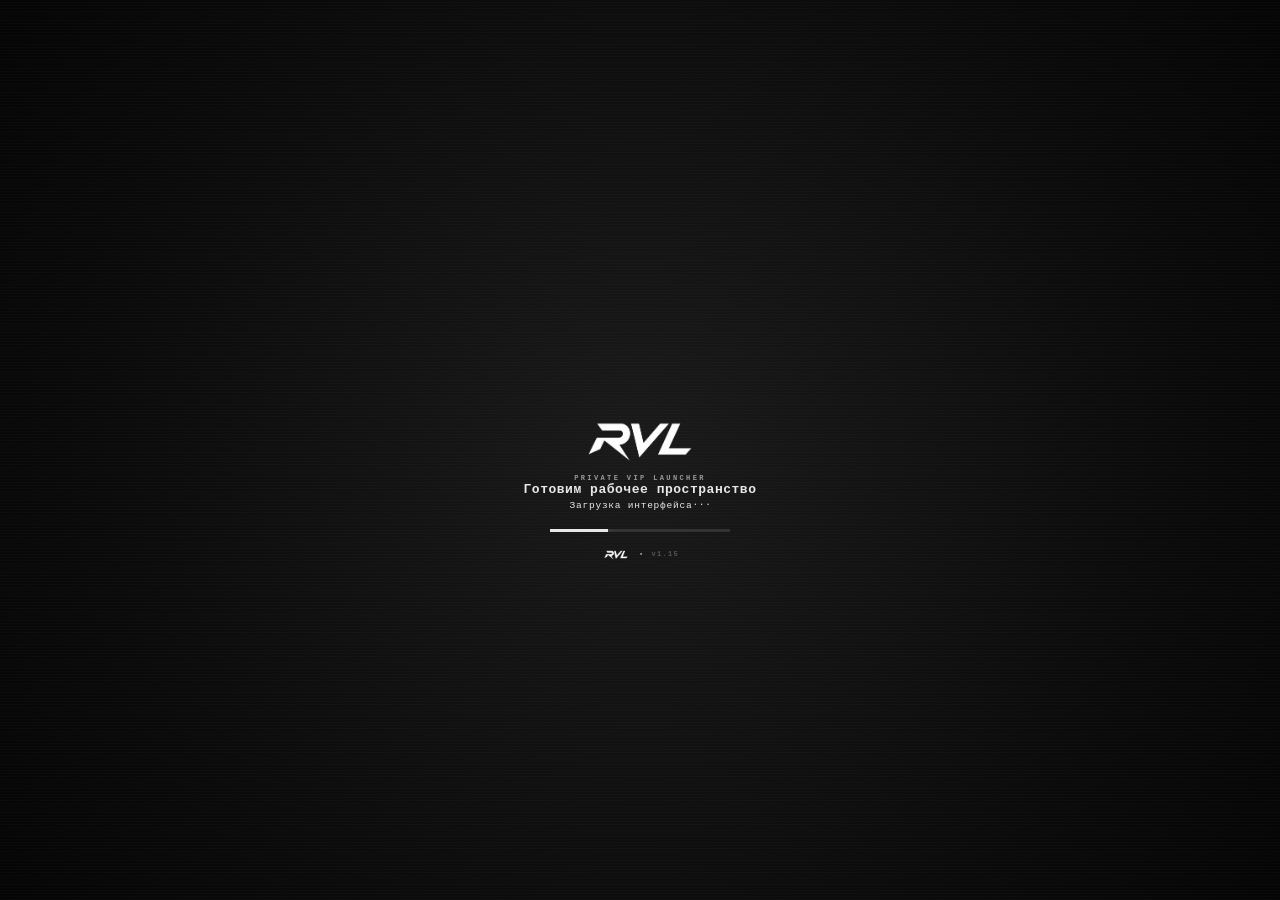
==== ui/index.html @ cc0086ee "." ====
<!DOCTYPE html>
<html lang="ru">
<head>
  <meta http-equiv="Content-Type" content="text/html; charset=utf-8">
  <meta http-equiv="X-UA-Compatible" content="IE=edge">
  <title>ready</title>
  <link rel="stylesheet" href="style.css">
  <base target="_blank">
  <script>
    /* Apply the native settings marker before the body is painted. This
       prevents the normal RVL startup screen from flashing in the child GUI. */
    (function () {
      try {
        if (window.location.hash === "#settings-native") {
          document.documentElement.className = "settings-popup";
        } else if (/^#(history|dashboard|backup|bulk|export|guide|groups|themes|new)-native$/.test(window.location.hash || "")) {
          document.documentElement.className = "rvl-native-window";
        }
      } catch (e) {}
    })();
  </script>
</head>
<body>

  <!-- AHK DATA BRIDGE -->
  <input type="hidden" id="__cfg_place">
  <input type="hidden" id="__cfg_link">
  <input type="hidden" id="__cfg_hotkey">
  <input type="hidden" id="__cfg_enabled">
  <input type="hidden" id="__cfg_presets">
  <input type="hidden" id="__cfg_theme_mode">
  <input type="hidden" id="__cfg_theme_bg">
  <input type="hidden" id="__cfg_theme_surface">
  <input type="hidden" id="__cfg_theme_text">
  <input type="hidden" id="__cfg_theme_accent">
  <input type="hidden" id="__presets_out">
  <input type="hidden" id="__roblox_status">
  <input type="hidden" id="__import_data">
  <input type="hidden" id="__preset_hk_map">
  <input type="hidden" id="__preset_hk_pending">
  <input type="hidden" id="__cfg_auto_minimize">
  <input type="hidden" id="__cfg_scale">
  <input type="hidden" id="__cfg_launch_delay">
  <input type="hidden" id="__cfg_theme_grad_en">
  <input type="hidden" id="__cfg_theme_grad_bg2">
  <input type="hidden" id="__cfg_theme_grad_angle">
  <input type="hidden" id="__cfg_theme_grad_op">
  <input type="hidden" id="__thumb_resp">
  <input type="hidden" id="__resize_req">
  <input type="hidden" id="__cfg_theme_presets">
  <input type="hidden" id="__theme_presets_out">
  <input type="hidden" id="__cfg_tooltips">
  <input type="hidden" id="__cfg_lang">
  <input type="hidden" id="__cfg_last_preset">
  <input type="hidden" id="__cfg_opacity">
  <input type="hidden" id="__cfg_sh_key">
  <input type="hidden" id="__cfg_sh_en">
  <input type="hidden" id="__cfg_mask_inputs">
  <input type="hidden" id="__cfg_always_on_top">
  <input type="hidden" id="__cfg_autostart">
  <input type="hidden" id="__import_theme_data">
  <input type="hidden" id="__cfg_method">
  <input type="hidden" id="__app_version">
  <input type="hidden" id="__last_loaded_preset_id">
  <input type="hidden" id="__hotkey_launch_ping">
  <input type="hidden" id="__cfg_preset_groups">
  <input type="hidden" id="__preset_groups_out">
  <input type="hidden" id="grp-color-draft" value="#5B8DEF">

  <!-- COMMAND QUEUE: JS pushes commands here, AHK drains each tick.
       Replaces document.title polling which lost commands fired
       within the same 50ms window. Format: "CMD:foo\nCMD:bar\n..." -->
  <input type="hidden" id="__cmd_queue">

  <!-- Direct one-shot bridge for opening the native settings window.  The
       queue remains as a fallback, but this flag makes the first click
       reliable even while the WebBrowser control is changing focus. -->
  <input type="hidden" id="__open_settings_req" value="0">

  <!-- TITLEBAR HEIGHT: JS reports actual rendered titlebar height
       (accounting for scale) so WM_NCHITTEST can use it for drag zone. -->
  <input type="hidden" id="__titlebar_h" value="46">

  <!-- CONTROL ZONE WIDTH: JS reports width of the titlebar right-side
       control cluster (settings/min/close) so WM_NCHITTEST can exclude
       it from the drag zone. -->
  <input type="hidden" id="__ctrl_zone_w" value="100">

  <!-- NEW: Enhancement bridge inputs -->
  <input type="hidden" id="__cfg_compact_mode" value="0">
  <input type="hidden" id="__cfg_sort_mode" value="manual">
  <input type="hidden" id="__dirty_state" value="0">
  <input type="hidden" id="__history_data" value="">
  <input type="hidden" id="__history_clear_req" value="">
  <input type="hidden" id="__backup_create_req" value="">
  <input type="hidden" id="__backup_restore_data" value="">
  <input type="hidden" id="__clipboard_data" value="">
  <input type="hidden" id="__tray_fav_launch" value="">
  <input type="hidden" id="__exit_confirm_req" value="">
  <input type="hidden" id="__free_resize_req" value="">
  <input type="hidden" id="__magnetic_snap" value="1">
  <input type="hidden" id="__dash_export_req" value="">
  <input type="hidden" id="__update_state" value="idle">
  <input type="hidden" id="__update_version" value="">
  <input type="hidden" id="__update_message" value="">
  <input type="hidden" id="__update_progress" value="0">
  <input type="hidden" id="__update_notice" value="">
  <input type="hidden" id="__update_install_req" value="0">
  <input type="hidden" id="__cfg_ui_hidden">
  <input type="hidden" id="__cfg_ui_text">
  <input type="hidden" id="__cfg_ui_nobg">
  <input type="hidden" id="__cfg_avatars" value="1">
  <input type="hidden" id="__avatars_cleared" value="">
  <input type="hidden" id="__drag_req" value="0">

  <!-- UNIVERSAL TOOLTIP -->
  <div class="app-tooltip" id="app-tooltip">
    <div class="tooltip-arrow"></div>
    <div class="tooltip-content" id="tooltip-content"></div>
  </div>

  <!-- SETTINGS MODAL OVERLAY -->
  <div class="settings-overlay" id="settings-overlay">
    <div class="settings-modal" id="settings-modal">
      <div class="settings-header">
        <span class="settings-title" id="settings-title-text">НАСТРОЙКИ</span>
        <span class="settings-close" id="settings-close">&#215;</span>
      </div>
      <div class="settings-body">
        <input type="hidden" id="theme-mode">

        <div class="settings-block">
          <div class="settings-label" id="lbl-lang-setting">ЯЗЫК</div>
          <div class="theme-options">
            <button class="theme-option active" id="lang-opt-ru" data-lang="ru">РУССКИЙ</button>
            <button class="theme-option" id="lang-opt-en" data-lang="en">ENGLISH</button>
          </div>
        </div>

        <div class="settings-block">
          <div class="settings-label" id="lbl-theme-setting">ТЕМА</div>
          <div class="theme-options">
            <button class="theme-option" id="theme-opt-dark" data-mode="dark">ТЁМНАЯ</button>
            <button class="theme-option" id="theme-opt-light" data-mode="light">СВЕТЛАЯ</button>
            <button class="theme-option" id="theme-opt-custom" data-mode="custom">КАСТОМ</button>
          </div>
          <button class="btn-manage-presets" id="btn-manage-presets">Управление цветовыми пресетами</button>
        </div>

        <div class="custom-theme" id="custom-theme">

          <div class="settings-label" id="lbl-custom-colors">СВОИ ЦВЕТА</div>

          <div class="color-row">
            <span class="color-name" id="lbl-color-bg">Фон</span>
            <span class="color-swatch cp-swatch" id="swatch-bg" data-tooltip="Нажмите для выбора цвета"></span>
            <input class="color-picker-native" id="cp-bg" type="color">
            <input class="color-input" id="theme-bg" type="text" maxlength="7" placeholder="#RRGGBB">
          </div>

          <div class="color-row">
            <span class="color-name" id="lbl-color-surface">Поверхность</span>
            <span class="color-swatch cp-swatch" id="swatch-surface" data-tooltip="Нажмите для выбора цвета"></span>
            <input class="color-picker-native" id="cp-surface" type="color">
            <input class="color-input" id="theme-surface" type="text" maxlength="7" placeholder="#RRGGBB">
          </div>

          <div class="color-row">
            <span class="color-name" id="lbl-color-text">Текст</span>
            <span class="color-swatch cp-swatch" id="swatch-text" data-tooltip="Нажмите для выбора цвета"></span>
            <input class="color-picker-native" id="cp-text" type="color">
            <input class="color-input" id="theme-text" type="text" maxlength="7" placeholder="#RRGGBB">
          </div>

          <div class="color-row">
            <span class="color-name" id="lbl-color-accent">Акцент</span>
            <span class="color-swatch cp-swatch" id="swatch-accent" data-tooltip="Нажмите для выбора цвета"></span>
            <input class="color-picker-native" id="cp-accent" type="color">
            <input class="color-input" id="theme-accent" type="text" maxlength="7" placeholder="#RRGGBB">
          </div>
          <!-- Gradient section -->
          <div class="gradient-section">
            <div class="gradient-toggle-row">
              <span class="gradient-label" id="lbl-gradient">ГРАДИЕНТ ФОНА</span>
              <div class="chk-wrap" id="grad-toggle-wrap" style="border:none;background:transparent;padding:0;">
                <span class="toggle-track" id="gradient-track"><span class="toggle-thumb"></span></span>
                <input type="checkbox" id="chk-gradient" class="chk-hidden">
              </div>
            </div>
            <div class="grad-options" id="grad-options-row" style="display:none;">
              <div class="grad-options-row">
                <span class="color-name" id="lbl-grad-color2">Цвет 2</span>
                <span class="color-swatch cp-swatch" id="swatch-grad-bg2" data-tooltip="Нажмите для выбора цвета"></span>
                <input class="color-picker-native" id="cp-grad-bg2" type="color">
                <input class="color-input" id="theme-grad-bg2" type="text" maxlength="7" placeholder="#RRGGBB">
              </div>
              <div class="angle-row">
                <span class="angle-label" id="lbl-grad-angle">УГОЛ</span>
                <div class="angle-options theme-options" style="max-width:180px;">
                  <button class="theme-option" id="angle-opt-45">45&#176;</button>
                  <button class="theme-option active" id="angle-opt-135">135&#176;</button>
                  <button class="theme-option" id="angle-opt-90">90&#176;</button>
                  <button class="theme-option" id="angle-opt-180">180&#176;</button>
                </div>
                <input class="angle-input" id="theme-grad-angle" type="number" min="0" max="360" value="135">
              </div>
              <div class="opacity-slider-row" style="margin-top:7px;">
                <span class="angle-label" id="lbl-grad-opacity" style="margin-right:8px;">ПРОЗРАЧНОСТЬ</span>
                <input class="opacity-slider" id="grad-opacity-slider" type="range" min="0" max="100" value="100" step="1">
                <span class="opacity-display" id="grad-opacity-display">100%</span>
              </div>
            </div>
          </div>
        </div>

        <div class="settings-block">
          <div class="settings-label" id="lbl-window-size">РАЗМЕР ОКНА</div>
          <div class="theme-options">
            <button class="theme-option" id="scale-opt-1" data-scale="1.0">100%</button>
            <button class="theme-option" id="scale-opt-2" data-scale="1.15">115%</button>
            <button class="theme-option" id="scale-opt-3" data-scale="1.30">130%</button>
            <button class="theme-option" id="scale-opt-4" data-scale="1.50">150%</button>
          </div>
        </div>

        <div class="settings-block">
          <div class="settings-label" id="lbl-opacity">ПРОЗРАЧНОСТЬ ОКНА</div>
          <div class="theme-options">
            <button class="theme-option" id="op-opt-1">50%</button>
            <button class="theme-option" id="op-opt-2">65%</button>
            <button class="theme-option" id="op-opt-3">80%</button>
            <button class="theme-option" id="op-opt-4">100%</button>
          </div>
          <div class="opacity-slider-row">
            <input class="opacity-slider" id="opacity-slider" type="range" min="30" max="100" value="100" step="1">
            <span class="opacity-display" id="opacity-display">100%</span>
          </div>
        </div>

        <div class="settings-block">
          <div class="settings-label" id="lbl-behavior">ПОВЕДЕНИЕ</div>
          <div class="chk-wrap">
            <span class="toggle-track" id="auto-min-track">
              <span class="toggle-thumb" id="auto-min-thumb"></span>
            </span>
            <input type="checkbox" id="chk-auto-minimize" class="chk-hidden">
            <span class="chk-txt" id="chk-txt-automin">Скрыть окно после запуска</span>
          </div>
          <div class="chk-wrap" style="margin-top:6px;">
            <span class="toggle-track" id="tooltip-track">
              <span class="toggle-thumb" id="tooltip-thumb"></span>
            </span>
            <input type="checkbox" id="chk-tooltips" class="chk-hidden">
            <span class="chk-txt" id="chk-txt-tooltips">Показывать подсказки</span>
          </div>
          <div class="chk-wrap" style="margin-top:6px;">
            <span class="toggle-track" id="mask-track">
              <span class="toggle-thumb" id="mask-thumb"></span>
            </span>
            <input type="checkbox" id="chk-mask-inputs" class="chk-hidden">
            <span class="chk-txt" id="chk-txt-mask">Скрывать вводимые данные</span>
          </div>
          <div class="chk-wrap" style="margin-top:6px;">
            <span class="toggle-track" id="aot-track">
              <span class="toggle-thumb" id="aot-thumb"></span>
            </span>
            <input type="checkbox" id="chk-always-on-top" class="chk-hidden">
            <span class="chk-txt" id="chk-txt-aot">Поверх всех окон</span>
          </div>
          <div class="chk-wrap" style="margin-top:6px;">
            <span class="toggle-track" id="compact-track">
              <span class="toggle-thumb" id="compact-thumb"></span>
            </span>
            <input type="checkbox" id="chk-compact-mode" class="chk-hidden">
            <span class="chk-txt" id="chk-txt-compact">Компактный режим</span>
          </div>
          <div class="chk-wrap" style="margin-top:6px;">
            <span class="toggle-track" id="autostart-track">
              <span class="toggle-thumb" id="autostart-thumb"></span>
            </span>
            <input type="checkbox" id="chk-autostart" class="chk-hidden">
            <span class="chk-txt" id="chk-txt-autostart">Автозапуск при запуске системы</span>
          </div>
          <div class="chk-wrap" style="margin-top:6px;">
            <span class="toggle-track" id="avatars-track">
              <span class="toggle-thumb" id="avatars-thumb"></span>
            </span>
            <input type="checkbox" id="chk-avatars" class="chk-hidden">
            <span class="chk-txt" id="chk-txt-avatars">Загружать аватарки игр</span>
          </div>
          <button class="btn-factory-reset" id="btn-clear-avatars" type="button" style="margin-top:8px;">Удалить все аватарки</button>
          <div class="launch-delay-row" style="margin-top:8px;">
            <span class="color-name" id="lbl-launch-delay">Задержка запуска</span>
            <div class="delay-stepper">
              <button class="delay-btn" id="delay-minus"></button>
              <span class="delay-value" id="delay-display">0с</span>
              <button class="delay-btn" id="delay-plus"></button>
            </div>
          </div>
        </div>
        <div class="settings-block" id="ui-custom-block">
          <div class="settings-label" id="lbl-ui-custom">ЭЛЕМЕНТЫ ИНТЕРФЕЙСА</div>
          <div class="ui-custom-tools">
            <span class="ui-custom-count" id="ui-custom-count"></span>
            <span class="ui-custom-tools-btns">
              <button class="ui-custom-sub" id="btn-ui-hide-all" type="button">Скрыть всё</button>
              <button class="ui-custom-sub" id="btn-ui-show-all" type="button">Показать всё</button>
              <button class="ui-custom-reset" id="btn-ui-custom-reset" type="button">СБРОСИТЬ</button>
            </span>
          </div>
          <div class="ui-custom-search-wrap">
            <input class="ui-custom-search" id="ui-custom-search" type="text" maxlength="40" spellcheck="false" autocomplete="off" placeholder="Поиск элемента...">
          </div>
          <div class="ui-custom-list" id="ui-custom-list"></div>
        </div>
        <div class="settings-block update-block">
          <div class="settings-label" id="lbl-update">ОБНОВЛЕНИЕ</div>
          <div class="update-card">
            <div class="update-card-copy">
              <div class="update-card-title" id="update-card-title"><span class="rvl-logo rvl-inline-logo" aria-label="RVL"></span> всегда актуален</div>
              <div class="update-card-hint" id="update-card-hint">Проверка файлов приложения через GitHub</div>
            </div>
            <button class="update-button" id="btn-check-update" onclick="handleUpdateButton();">ПРОВЕРИТЬ</button>
          </div>
          <div class="update-progress" id="update-progress-wrap" style="display:none;">
            <div class="update-progress-track"><div class="update-progress-fill" id="update-progress-fill"></div></div>
            <span class="update-status" id="update-status">Проверка...</span>
          </div>
        </div>
        <div class="settings-block settings-block-danger">
          <div class="settings-label" id="lbl-factory-reset">СБРОС</div>
          <button class="btn-factory-reset" id="btn-factory-reset">Сбросить к заводским</button>
        </div>

        <div class="settings-block">
          <div class="settings-label" id="lbl-hotkey-st">КЛАВИША ЗАПУСКА</div>
          <div class="sh-hotkey-row">
            <input class="field-input key-box" id="st-key-box" type="text" readonly spellcheck="false" data-tooltip="Нажми ЗАХВАТ, чтобы назначить">
            <button class="btn-capture" id="st-btn-capture">ЗАХВАТ</button>
            <div class="chk-wrap">
              <span class="toggle-track" id="st-toggle-track">
                <span class="toggle-thumb"></span>
              </span>
              <input type="checkbox" id="st-chk-enabled" class="chk-hidden">
              <span class="chk-txt" id="chk-txt-st">Включить</span>
            </div>
          </div>
        </div>

        <div class="settings-block">
          <div class="settings-label" id="lbl-showhide">КЛАВИША СВЕРНУТЬ/РАЗВЕРНУТЬ</div>
          <div class="sh-hotkey-row">
            <input class="field-input key-box" id="sh-key-box" type="text" readonly spellcheck="false">
            <button class="btn-capture" id="sh-btn-capture">ЗАХВАТ</button>
            <div class="chk-wrap">
              <span class="toggle-track" id="sh-toggle-track">
                <span class="toggle-thumb"></span>
              </span>
              <input type="checkbox" id="sh-chk-enabled" class="chk-hidden">
              <span class="chk-txt" id="chk-txt-showhide">Включить</span>
            </div>
          </div>
        </div>

      </div>
      <div class="settings-footer">
        <button class="settings-save" id="settings-save">СОХРАНИТЬ</button>
      </div>
    </div>
  </div>

  <!-- THEME PRESETS MANAGER OVERLAY -->
  <div class="tp-overlay" id="tp-overlay">
    <div class="tp-modal">
      <div class="tp-header">
        <span class="tp-title" id="tp-title-text">ЦВЕТОВЫЕ ПРЕСЕТЫ</span>
        <span class="tp-close" id="tp-close">&#215;</span>
      </div>
      <div class="tp-body">
        <div class="tp-form" id="tp-form">
          <input class="tp-name-inp" id="tp-name-inp" type="text" placeholder="Название пресета..." maxlength="32" spellcheck="false" autocomplete="off">
          <button class="btn-tp-save" id="tp-name-ok">OK</button>
          <button class="btn-tp-close" id="tp-name-cancel">Отмена</button>
        </div>
        <div class="tp-grid" id="tp-grid"></div>
      </div>
      <div class="tp-footer">
        <button class="btn-tp-save" id="btn-tp-save">Сохранить</button>
        <div class="tp-footer-right">
          <button class="btn-io" id="btn-tp-export" data-tooltip="Экспорт цветовых пресетов">&#8679;</button>
          <button class="btn-io" id="btn-tp-import" data-tooltip="Импорт цветовых пресетов">&#8681;</button>
          <button class="btn-tp-close" id="btn-tp-cancel">Отмена</button>
          <button class="btn-tp-save" id="btn-tp-done">Готово</button>
        </div>
      </div>
    </div>
  </div>

  <!-- PRESET GROUPS MANAGER OVERLAY -->
  <div class="grp-overlay" id="grp-overlay">
    <div class="grp-modal">
      <div class="grp-header">
        <span class="grp-title" id="grp-title-text">ГРУППЫ</span>
        <span class="grp-close" id="grp-close">&#215;</span>
      </div>
      <div class="grp-body">
        <div class="grp-list" id="grp-list"><!-- injected by JS --></div>
        <div class="grp-form">
          <button type="button" class="grp-color-swatch" id="grp-new-color-swatch"></button>
          <input class="field-input grp-name-inp" id="grp-name-inp" type="text"
                 placeholder="Название группы..." maxlength="24"
                 spellcheck="false" autocomplete="off">
          <button class="btn-confirm grp-add-btn" id="grp-add-ok">&#43;</button>
        </div>
      </div>
    </div>
  </div>

  <!-- GUIDE MODAL OVERLAY -->
  <div class="guide-overlay" id="guide-overlay">
    <div class="guide-modal">
      <div class="guide-header">
        <span class="guide-title" id="guide-modal-title">КАК ДОБАВИТЬ VIP СЕРВЕР</span>
        <div class="guide-nav" id="guide-nav">
          <button class="guide-nav-btn" id="guide-nav-prev">&#8249;</button>
          <span class="guide-nav-indicator" id="guide-nav-indicator">1 / 2</span>
          <button class="guide-nav-btn" id="guide-nav-next">&#8250;</button>
        </div>
        <span class="guide-close" id="guide-close">&#215;</span>
      </div>
      <div class="guide-body" id="guide-body">
        <!-- Page 1: Method 1 (dynamically updated by JS) -->
        <div id="guide-page-1">

        <div class="guide-step">
          <span class="guide-num">1</span>
          <span class="guide-text">Скопируй ссылку на VIP сервер в Roblox</span>
        </div>

        <div class="guide-step">
          <span class="guide-num">2</span>
          <span class="guide-text">Вставь эту ссылку в адресную строку — ссылка автоматически преобразуется</span>
        </div>

        <div class="guide-step">
          <span class="guide-num">3</span>
          <span class="guide-text">Ты получишь ссылку вида:</span>
        </div>

        <div class="guide-code">
          https://www.roblox.com/games/<span class="guide-hl-place">107573139811370</span>&amp;Anime-Crusaders?privateServerLinkCode=<span class="guide-hl-link">99973430516258557046893313426143</span>
        </div>

        <div class="guide-step">
          <span class="guide-num">4</span>
          <div class="guide-text">
            Возьми цифры после <span class="guide-tag">/games/</span>
            и вставь их в поле <span class="guide-tag">PLACE ID</span>
          </div>
        </div>

        <div class="guide-step">
          <span class="guide-num">5</span>
          <div class="guide-text">
            Возьми цифры после <span class="guide-tag">?privateServerLinkCode=</span>
            и вставь их в поле <span class="guide-tag">LINK CODE</span>.
            После можешь сохранить нажав <span class="guide-tag">+ НОВЫЙ</span> и написав название пресета
          </div>
        </div>

        </div><!-- /guide-page-1 -->

        <!-- Page 2: Method 2 -->
        <div id="guide-page-2" style="display:none;"></div>

        <!-- Footer tip — uses the empty space below the steps so the
             760×380 guide window doesn't show a big blank gap. -->
        <div class="guide-footer-tip" id="guide-footer-tip">
          <span class="guide-footer-tip-icon">⌨</span>
          <span class="guide-footer-tip-text" id="guide-footer-tip-text">
            <b>СПОСОБ 1</b> — приватный сервер (Place ID + Link Code).<br>
            <b>СПОСОБ 2</b> — share-код (Configure Private Servers → Regenerate).
            Можно вставить ссылку целиком — лишнее отрежется автоматически.
          </span>
        </div>

      </div><!-- /guide-body -->
    </div>
  </div>

  <!-- STARTUP SPLASH: stays above the UI until AHK injects the saved state. -->
  <div class="startup-screen" id="startup-screen">
    <div class="startup-orbit startup-orbit-one"></div>
    <div class="startup-orbit startup-orbit-two"></div>
    <div class="startup-grid"></div>
    <div class="startup-content">
      <div class="startup-mark"><span class="rvl-logo startup-logo" aria-label="RVL"></span></div>
      <div class="startup-kicker">PRIVATE VIP LAUNCHER</div>
      <div class="startup-title">Готовим рабочее пространство</div>
      <div class="startup-status" id="startup-status">Загрузка интерфейса<span class="startup-dots">...</span></div>
      <div class="startup-progress"><div class="startup-progress-fill" id="startup-progress-fill"></div></div>
      <div class="startup-meta"><span class="rvl-logo startup-meta-logo" aria-label="RVL"></span><span class="startup-meta-dot">•</span><span id="startup-version">v1.15</span></div>
    </div>
  </div>

  <!-- UPDATE PROMPT: shown after a real version check finds a newer release. -->
  <div class="update-prompt-overlay" id="update-prompt-overlay" style="display:none;">
    <div class="update-prompt-card">
      <div class="update-prompt-icon update-prompt-logo" aria-label="RVL"><img class="update-prompt-logo-image" src="../images/rvl.png" alt="RVL" onerror="this.style.display='none'; this.parentNode.innerHTML='RVL';"></div>
      <div class="update-prompt-copy">
        <div class="update-prompt-title" id="update-prompt-title">Доступно обновление</div>
        <div class="update-prompt-text" id="update-prompt-text">Найдена новая версия <span class="rvl-logo rvl-inline-logo" aria-label="RVL"></span></div>
      </div>
      <div class="update-prompt-actions">
        <button class="update-prompt-later" id="update-prompt-later" onclick="closeUpdatePrompt();">ПОЗЖЕ</button>
        <button class="update-prompt-install" id="update-prompt-install" onclick="installUpdate();">ОБНОВИТЬ</button>
      </div>
    </div>
  </div>

  <!-- UPDATE SCREEN: styled exactly like the startup splash (same fonts/orbits) -->
  <div class="update-screen-overlay" id="update-screen-overlay" style="display:none;">
    <div class="startup-orbit startup-orbit-one"></div>
    <div class="startup-orbit startup-orbit-two"></div>
    <div class="startup-grid"></div>
    <div class="startup-content upd-content">
      <div class="startup-mark"><span class="rvl-logo startup-logo" aria-label="RVL"></span></div>
      <div class="startup-kicker" id="update-screen-badge">ОБНОВЛЕНИЕ ПРИЛОЖЕНИЯ</div>
      <div class="startup-title" id="update-screen-title">Скачиваем обновление</div>
      <div class="startup-status" id="update-screen-status">Подключаемся к GitHub...</div>
      <div class="upd-pct-row"><span class="upd-percent" id="update-screen-percent">0%</span></div>
      <div class="startup-progress"><div class="upd-line-fill" id="update-screen-line-fill"></div></div>
      <div class="upd-meta">
        <span id="update-screen-size">Подготовка загрузки</span>
        <span class="upd-meta-sep"></span>
        <span id="update-screen-speed">Идёт скачивание</span>
      </div>
      <div class="upd-steps">
        <div class="update-screen-step upd-step" id="update-step-download">
          <span class="upd-step-dot">1</span>
          <span class="upd-step-label">СКАЧИВАНИЕ</span>
        </div>
        <div class="update-screen-step upd-step" id="update-step-install">
          <span class="upd-step-dot">2</span>
          <span class="upd-step-label">УСТАНОВКА</span>
        </div>
        <div class="update-screen-step upd-step" id="update-step-restart">
          <span class="upd-step-dot">3</span>
          <span class="upd-step-label">ПЕРЕЗАПУСК</span>
        </div>
      </div>
      <div class="startup-meta upd-meta-bottom">
        <span class="rvl-logo startup-meta-logo" aria-label="RVL"></span>
        <span class="startup-meta-dot">•</span>
        <span class="upd-note" id="update-screen-footer-text">Не закрывайте окно</span>
      </div>
      <button class="upd-retry" id="update-screen-dismiss" style="display:none;" onclick="retryUpdateFromScreen();">ПОВТОРИТЬ ЗАГРУЗКУ</button>
      <span class="upd-version" id="update-screen-version">v2.0</span>
    </div>
  </div>

  <div class="app-shell" id="app-shell">
  <!-- HEADER (maket .hdr) -->
  <div id="titlebar" class="titlebar hdr" unselectable="on">
    <span id="hdr-logo" class="tb-logo hdr-logo rvl-logo" aria-label="RVL"></span>
    <span class="tb-ver hdr-ver" id="header-version">v1.15</span>
    <span class="hdr-spacer"></span>
    <span id="roblox-status" class="roblox-status hdr-status" data-tooltip="Поиск Roblox..."></span>
    <span id="btn-settings" class="tc-btn hdr-btn" data-tooltip="Настройки"></span>
    <span id="btn-min"   class="tc-btn hdr-btn" data-tooltip="Сохранить &amp; свернуть"></span>
    <span id="btn-close" class="tc-btn hdr-btn close" data-tooltip="Закрыть"></span>
  </div>

  <!-- INPUT ROW (maket .input-row) -->
  <div class="input-row" id="input-row">
    <div class="method-tabs ir-tabs" id="method-tabs">
      <button class="method-tab ir-tab method-tab-active" id="method-tab-1">СП 1</button>
      <button class="method-tab ir-tab" id="method-tab-2">СП 2</button>
    </div>

    <!-- METHOD 1: Place ID + Link Code -->
    <div id="method-panel-1" class="ir-panel">
      <div class="field-input-wrap ir-field-wrap" id="fw-place">
        <input class="field-input ir-field" id="inp-place" type="password"
               spellcheck="false" autocomplete="off" placeholder="PLACE ID">
        <button type="button" class="field-eye ir-eye" id="eye-place" tabindex="-1" data-tooltip="Показать"></button>
        <button type="button" class="field-clear" id="clr-place" tabindex="-1" data-tooltip="Очистить"></button>
      </div>
      <div class="field-input-wrap ir-field-wrap" id="fw-link">
        <input class="field-input ir-field" id="inp-link" type="password"
               spellcheck="false" autocomplete="off" placeholder="LINK CODE">
        <button type="button" class="field-eye ir-eye" id="eye-link" tabindex="-1" data-tooltip="Показать"></button>
        <button type="button" class="field-clear" id="clr-link" tabindex="-1" data-tooltip="Очистить"></button>
      </div>
    </div>

    <!-- METHOD 2: Share Link Code -->
    <div id="method-panel-2" class="ir-panel" style="display:none;">
      <div class="field-input-wrap ir-field-wrap ir-field-wrap-wide" id="fw-share">
        <input class="field-input ir-field" id="inp-share-code" type="password"
               spellcheck="false" autocomplete="off"
               placeholder="SHARE CODE / ссылка...">
        <button type="button" class="field-eye ir-eye" id="eye-share-code" tabindex="-1" data-tooltip="Показать"></button>
        <button type="button" class="field-clear" id="clr-share-code" tabindex="-1" data-tooltip="Очистить"></button>
      </div>
    </div>

    <span id="lbl-hotkey" class="hdr-ver" style="display:none;">HOTKEY</span>
    <div class="ir-sep" id="ir-sep"></div>
    <input class="field-input key-box ir-hk-key" id="inp-key" type="text"
           readonly spellcheck="false" data-tooltip="Нажми ЗАХВАТ, чтобы назначить">
    <button class="btn-capture ir-hk-capture" id="btn-capture" data-tooltip="Захват клавиши"><span class="ir-hk-capture-ring"></span></button>
    <div class="chk-wrap ir-hk-chk" id="hk-chk-wrap">
      <span class="toggle-track ir-hk-toggle" id="toggle-track">
        <span class="toggle-thumb" id="toggle-thumb"></span>
      </span>
      <input type="checkbox" id="chk-enabled" class="chk-hidden">
      <span class="chk-txt ir-hk-chk-txt" id="chk-txt-hotkey" data-tooltip="Включить хоткей">HK</span>
    </div>
  </div>

  <!-- PRESET NAME POPOVER (unchanged logic, restyled) -->
  <div class="preset-form" id="preset-form">
    <input class="field-input preset-name-inp" id="inp-preset-name"
           type="text" placeholder="Название пресета..." maxlength="32"
           spellcheck="false" autocomplete="off">
    <button class="btn-confirm" id="btn-preset-ok">СОХРАНИТЬ</button>
    <button class="btn-cancel"  id="btn-preset-cancel">&#215;</button>
  </div>

  <!-- TOOLBAR (maket .toolbar) -->
  <div class="toolbar" id="toolbar">
    <div class="search-wrap tb-search-wrap" id="search-wrap">
      <input class="search-inp tb-search" id="search-inp" type="text"
             placeholder="Поиск..." spellcheck="false" autocomplete="off">
    </div>
    <button class="sort-toggle tb-sort" id="sort-show" data-tooltip="Сортировка">СОРТ &#9662;</button>
    <button class="btn-ghost tb-btn" id="btn-groups" data-tooltip="Группы"></button>
    <button class="btn-ghost tb-btn" id="btn-history" data-tooltip="История запусков"></button>
    <button class="btn-ghost tb-btn" id="btn-dashboard" data-tooltip="Статистика"></button>
    <button class="btn-ghost tb-btn" id="btn-backup" data-tooltip="Резервное копирование"></button>
    <button class="btn-ghost tb-btn" id="btn-bulk-edit" data-tooltip="Массовое редактирование"></button>
    <button class="btn-io tb-btn" id="btn-export" data-tooltip="Экспорт пресетов в файл"></button>
    <button class="btn-io tb-btn" id="btn-import" data-tooltip="Импорт пресетов из файла"></button>
    <button class="btn-guide tb-btn" id="btn-guide" data-tooltip="Как добавить VIP сервер"></button>
    <div class="view-toggle tb-view-toggle" id="view-toggle-inline">
      <button class="view-btn view-active tb-btn" id="view-list" data-tooltip="Список"></button>
      <button class="view-btn tb-btn" id="view-grid" data-tooltip="Сетка"></button>
    </div>
    <button class="btn-ghost tb-add" id="btn-add-preset"></button>
  </div>

  <!-- SORT DROPDOWN (floats under toolbar) -->
  <div class="sort-bar" id="sort-bar" style="display:none">
    <span class="sort-label" id="lbl-sort">СОРТИРОВКА</span>
    <button class="sort-toggle" id="sort-toggle" data-tooltip="Скрыть сортировку"></button>
    <button class="sort-opt sort-opt-active" id="sort-manual">Вручную</button>
    <button class="sort-opt" id="sort-name">По имени</button>
    <button class="sort-opt" id="sort-date">По дате</button>
    <button class="sort-opt" id="sort-launches">По запускам</button>
    <button class="sort-opt" id="sort-fav">Избранное</button>
  </div>
  <div class="sort-collapsed" id="sort-collapsed" style="display:none"></div>

  <div class="group-filter-bar" id="group-filter-bar" style="display:none">
    <!-- injected by JS -->
  </div>

  <!-- MAIN: LIST (left) + DETAIL (right) -->
  <div class="main2">

    <div class="plist presets-scroll" id="presets-list">
      <!-- injected by JS -->
    </div>

    <!-- EMPTY STATE -->
    <div class="empty-state" id="empty-state" style="display:none">
      <div class="empty-state-icon">&#43;</div>
      <div class="empty-state-title" id="empty-state-title">Нет пресетов</div>
      <div class="empty-state-hint" id="empty-state-hint">Нажми + НОВЫЙ, чтобы создать первый</div>
      <div class="empty-state-hint2" id="empty-state-hint2">или перетащи .json файл сюда</div>
    </div>

    <!-- DRAG OVERLAY -->
    <div class="drag-overlay" id="drag-overlay" style="display:none">
      <div class="drag-overlay-text" id="drag-overlay-text">Отпустите для импорта</div>
    </div>

    <!-- RIGHT: DETAIL PANEL (new, maket .pdetail) -->
    <div class="pdetail" id="pdetail">
      <div class="pd-empty" id="pd-empty">
        <div class="pd-empty-icon">&#9776;</div>
        <div id="pd-empty-text">Выбери пресет слева</div>
      </div>
      <div class="pd-content" id="pd-content" style="display:none">
        <div class="pd-hdr">
          <div class="pd-icon" id="pd-icon"></div>
          <div class="pd-title-wrap">
            <div class="pd-name" id="pd-name">—</div>
            <div class="pd-tags" id="pd-tags"></div>
          </div>
        </div>
        <div class="pd-info">
          <div class="pd-row">
            <span class="pd-label" id="pd-lbl-place">PLACE ID</span>
            <span class="pd-val" id="pd-val-place">—</span>
            <div class="pd-actions">
              <button class="pd-btn" id="pd-copy-place" data-tooltip="Копировать"></button>
            </div>
          </div>
          <div class="pd-row">
            <span class="pd-label" id="pd-lbl-link">LINK CODE</span>
            <span class="pd-val" id="pd-val-link">—</span>
            <div class="pd-actions">
              <button class="pd-btn" id="pd-copy-link" data-tooltip="Копировать"></button>
              <button class="pd-btn" id="pd-eye-link" data-tooltip="Показать"></button>
            </div>
          </div>
          <div class="pd-row">
            <span class="pd-label" id="pd-lbl-launches">ЗАПУСКОВ</span>
            <span class="pd-val pd-val-accent" id="pd-val-launches">0</span>
          </div>
          <div class="pd-row">
            <span class="pd-label" id="pd-lbl-last">ПОСЛЕДНИЙ</span>
            <span class="pd-val" id="pd-val-last">—</span>
          </div>
          <div class="pd-row" id="pd-row-hk">
            <span class="pd-label" id="pd-lbl-hk">ХОТКЕЙ</span>
            <span class="pd-val" id="pd-val-hk">—</span>
            <div class="pd-actions">
              <button class="pd-btn" id="pd-hk-assign" data-tooltip="Назначить"></button>
              <button class="pd-btn" id="pd-hk-clear" data-tooltip="Сброс"></button>
              <button class="pd-btn pd-hk-toggle" id="pd-hk-toggle" data-tooltip="Включить хоткей"></button>
            </div>
          </div>
        </div>
        <div class="pd-ftr">
          <button class="btn-primary btn-go" id="btn-launch">ЗАПУСТИТЬ</button>
          <button class="btn-tool" id="pd-edit" data-tooltip="Редактировать"></button>
          <button class="btn-tool" id="pd-fav" data-tooltip="Избранное"></button>
          <button class="btn-tool" id="pd-del" data-tooltip="Удалить"></button>
          <!-- §no-save-close: removed the "Save & close" button from the
               preset panel footer per user request. The panel's data is
               already auto-persisted (CMD:save_preset fires on every
               rename/hotkey/favorite change), so the button was redundant. -->
        </div>
      </div>
    </div>

  </div>

  <!-- STATUS BAR -->
  <div class="status-bar statusbar" id="status-bar">
    <span class="status-bar-item green" id="status-count">0 пресетов</span>
    <span class="status-bar-sep sep">&#183;</span>
    <span class="status-bar-item" id="status-last">Последний: никогда</span>
    <span class="status-bar-spacer"></span>
    <span class="status-bar-item" id="status-version">v1.15</span>
  </div>
  </div><!-- /.app-shell -->

  <!-- TOAST CONTAINER -->
  <div class="toast-container" id="toast-container"></div>

  <!-- CONTEXT MENU (right-click on preset) -->
  <div class="ctx-menu" id="ctx-menu" style="display:none">
    <div class="ctx-item" id="ctx-launch"><span id="ctx-launch-text">Запустить</span></div>
    <div class="ctx-sep"></div>
    <div class="ctx-item" id="ctx-copy"><span id="ctx-copy-text">Копировать ссылку</span></div>
    <div class="ctx-item" id="ctx-duplicate"><span id="ctx-dup-text">Дублировать</span></div>
    <div class="ctx-item" id="ctx-edit"><span id="ctx-edit-text">Редактировать</span></div>
    <div class="ctx-sep"></div>
    <div class="ctx-item" id="ctx-color"><span id="ctx-color-text">Цвет метки</span></div>
    <div class="ctx-item" id="ctx-icon"><span id="ctx-icon-text">Иконка</span></div>
    <div class="ctx-sep"></div>
    <div class="ctx-item ctx-danger" id="ctx-delete"><span id="ctx-del-text">Удалить</span></div>
  </div>

  <!-- MULTI-SELECT TOOLBAR -->
  <div class="multi-toolbar" id="multi-toolbar" style="display:none">
    <span class="multi-count" id="multi-count">0 выбрано</span>
    <button class="multi-btn multi-delete" id="multi-delete-btn">Удалить</button>
    <button class="multi-btn multi-export" id="multi-export-btn">Экспорт</button>
    <button class="multi-btn multi-clear" id="multi-clear-btn">Снять</button>
  </div>

  <!-- HISTORY MODAL OVERLAY -->
  <div class="history-overlay" id="history-overlay">
    <div class="history-modal">
      <div class="history-header">
        <span class="history-title" id="history-title-text">ИСТОРИЯ ЗАПУСКОВ</span>
        <span class="history-close" id="history-close">&#215;</span>
      </div>
      <div class="history-filters">
        <button class="history-filter-opt history-filter-active" id="hist-filter-all">Все</button>
        <button class="history-filter-opt" id="hist-filter-today">Сегодня</button>
        <button class="history-filter-opt" id="hist-filter-week">За неделю</button>
        <span class="history-filter-spacer"></span>
        <button class="history-clear-btn" id="btn-history-clear">Очистить историю</button>
      </div>
      <div class="history-body">
        <table class="history-table">
          <thead><tr>
            <th class="history-th" id="hist-th-preset">Пресет</th>
            <th class="history-th" id="hist-th-date">Дата</th>
            <th class="history-th" id="hist-th-status">Статус</th>
            <th class="history-th" id="hist-th-place">Код</th>
          </tr></thead>
          <tbody id="history-tbody"></tbody>
        </table>
      </div>
    </div>
  </div>

  <!-- DASHBOARD MODAL OVERLAY -->
  <div class="dashboard-overlay" id="dashboard-overlay">
    <div class="dashboard-modal">
      <div class="dashboard-header">
        <span class="dashboard-title" id="dashboard-title-text">СТАТИСТИКА</span>
        <span class="dashboard-close" id="dashboard-close">&#215;</span>
      </div>
      <div class="dashboard-body">
        <div class="dashboard-stats-row">
          <div class="dashboard-stat-card">
            <div class="dashboard-stat-value" id="dash-total">0</div>
            <div class="dashboard-stat-label" id="dash-total-label">Всего запусков</div>
          </div>
          <div class="dashboard-stat-card">
            <div class="dashboard-stat-value" id="dash-week">0</div>
            <div class="dashboard-stat-label" id="dash-week-label">За неделю</div>
          </div>
          <div class="dashboard-stat-card">
            <div class="dashboard-stat-value" id="dash-interval">—</div>
            <div class="dashboard-stat-label" id="dash-interval-label">Средний интервал</div>
          </div>
        </div>
        <div class="dashboard-section">
          <div class="dashboard-section-title" id="dash-top-title">Топ пресетов</div>
          <div class="dashboard-top-list" id="dashboard-top-list"></div>
        </div>
        <div class="dashboard-section">
          <div class="dashboard-section-title">7 дней</div>
          <canvas id="dashboard-chart" width="380" height="120"></canvas>
        </div>
      </div>
      <div class="dashboard-footer">
        <button class="btn-ghost" id="btn-dash-csv">Экспорт CSV</button>
        <button class="btn-ghost" id="btn-dash-json">Экспорт JSON</button>
        <button class="btn-secondary" id="dashboard-cancel">Закрыть</button>
      </div>
    </div>
  </div>

  <!-- BACKUP MODAL OVERLAY -->
  <div class="backup-overlay" id="backup-overlay">
    <div class="backup-modal">
      <div class="backup-header">
        <span class="backup-title" id="backup-title-text">РЕЗЕРВНОЕ КОПИРОВАНИЕ</span>
        <span class="backup-close" id="backup-close">&#215;</span>
      </div>
      <div class="backup-body">
        <button class="backup-action" id="btn-backup-create">Создать резервную копию</button>
        <div class="backup-hint">Сохраняет конфиг, пресеты, темы и группы в один .rvlbackup файл</div>
        <button class="backup-action" id="btn-backup-restore">Восстановить из копии</button>
        <div class="backup-hint">Заменяет все текущие данные данными из файла</div>
      </div>
    </div>
  </div>

  <script src="app.js"></script>
  <script>
    var overlay = document.getElementById('guide-overlay');
    var btnGuide = document.getElementById('btn-guide');
    var btnClose = document.getElementById('guide-close');

    function openGuide() {
      if (window.__rvlNativeHost && !window.__rvlNativeWindow) { sendCmd("CMD:open_window guide"); return; }
      overlay.style.display = 'flex';
      setTimeout(function() { overlay.className = 'guide-overlay guide-overlay-visible'; }, 10);
    }
    function closeGuide() {
      if (window.__rvlNativeWindow) { sendCmd("CMD:close_window"); return; }
      overlay.className = 'guide-overlay';
      setTimeout(function() { overlay.style.display = 'none'; }, 220);
    }

    btnGuide.onclick = function(e) { e.stopPropagation(); openGuide(); };
    btnClose.onclick = closeGuide;
    overlay.onclick = function(e) { if (e.target === overlay) closeGuide(); };

    /* Note: Escape-to-close-overlays is now handled centrally in
       app.js (window.onload → document.onkeydown) so it can also
       manage the search-field auto-reveal lifecycle. */
  </script>

  <!-- COLOR PICKER OVERLAY -->
  <div class="cpicker-overlay" id="cpicker-overlay">
    <div class="cpicker-modal">
      <div class="cpicker-header">
        <span class="cpicker-title" id="cpicker-title-text">ВЫБОР ЦВЕТА</span>
        <span class="cpicker-close" id="cpicker-close">&#215;</span>
      </div>
      <div class="cpicker-body">
        <canvas id="cpicker-canvas" width="260" height="260"></canvas>
        <div class="cpicker-preview-row">
          <span class="cpicker-preview-label" id="cpicker-preview-text">ПРОСМОТР</span>
          <div class="cpicker-preview-box" id="cpicker-preview"></div>
        </div>
        <div class="cpicker-hex-row">
          <span class="cpicker-hex-label" id="cpicker-hex-text">HEX</span>
          <input class="cpicker-hex-input" id="cpicker-hex" type="text" maxlength="7" placeholder="#RRGGBB">
        </div>
      </div>
      <div class="cpicker-footer">
        <button class="btn-tp-close" id="cpicker-cancel">Отмена</button>
        <button class="btn-tp-save" id="cpicker-ok" style="margin-left:8px;">OK</button>
      </div>
    </div>
  </div>
  <!-- BULK EDIT OVERLAY -->
  <div class="bulk-overlay" id="bulk-overlay" style="display:none;">
    <div class="bulk-modal">
      <div class="bulk-header">
        <span class="bulk-title" id="bulk-title">Массовое редактирование</span>
        <span class="bulk-close" id="bulk-close">&#215;</span>
      </div>
      <div class="bulk-body">
        <div class="bulk-table-wrap">
          <table class="bulk-table" id="bulk-table">
            <thead><tr>
              <th class="bulk-th bulk-th-name" id="bulk-col-name">Название</th>
              <th class="bulk-th bulk-th-place" id="bulk-col-place">Place ID</th>
              <th class="bulk-th bulk-th-link" id="bulk-col-link">Link Code</th>
            </tr></thead>
            <tbody id="bulk-tbody"></tbody>
          </table>
        </div>
      </div>
      <div class="bulk-footer">
        <button class="btn-primary bulk-save" id="bulk-save">Сохранить</button>
        <button class="bulk-cancel-btn" id="bulk-cancel">Отмена</button>
      </div>
    </div>
  </div>

  <!-- NEW PRESET WINDOW OVERLAY (detached "new preset" tool window) -->
  <div class="np-overlay" id="np-overlay">
    <div class="np-modal">
      <div class="np-header">
        <span class="np-title" id="np-title-text">НОВЫЙ ПРЕСЕТ</span>
        <span class="np-close" id="np-close">&#215;</span>
      </div>
      <div class="np-body">
        <div class="np-label">НАЗВАНИЕ</div>
        <input class="field-input np-name" id="np-name" type="text" placeholder="Название пресета..."
               maxlength="32" spellcheck="false" autocomplete="off">
        <div class="method-tabs np-tabs">
          <button type="button" class="method-tab method-tab-active" id="np-tab-1">СП 1</button>
          <button type="button" class="method-tab" id="np-tab-2">СП 2</button>
        </div>
        <div id="np-panel-1">
          <div class="np-label">PLACE ID</div>
          <input class="field-input np-inp" id="np-place" type="text"
                 spellcheck="false" autocomplete="off" placeholder="PLACE ID">
          <div class="np-label">LINK CODE</div>
          <input class="field-input np-inp" id="np-link" type="text"
                 spellcheck="false" autocomplete="off" placeholder="LINK CODE / ссылка...">
        </div>
        <div id="np-panel-2" style="display:none;">
          <div class="np-label">SHARE CODE</div>
          <input class="field-input np-inp" id="np-share" type="text"
                 spellcheck="false" autocomplete="off" placeholder="SHARE CODE / ссылка...">
        </div>
      </div>
      <div class="np-footer">
        <button class="btn-primary np-save" id="np-save">СОХРАНИТЬ</button>
        <button class="btn-secondary np-cancel" id="np-cancel">ОТМЕНА</button>
      </div>
    </div>
  </div>

  <!-- EXPORT MODAL OVERLAY -->
  <div class="export-overlay" id="export-overlay">
    <div class="export-modal">
      <div class="export-header">
        <span class="export-title" id="export-title-text">ЭКСПОРТ ПРЕСЕТОВ</span>
        <span class="export-close" id="export-close">&#215;</span>
      </div>
      <div class="export-body">
        <div class="method-tabs export-mode-tabs">
          <button type="button" class="method-tab method-tab-active" id="export-mode-presets">ПРЕСЕТЫ</button>
          <button type="button" class="method-tab" id="export-mode-group">ГРУППА</button>
        </div>

        <div class="export-presets-panel" id="export-presets-panel">
          <div class="export-select-row">
            <span class="export-select-all" id="export-select-all">Выбрать все</span>
            <span class="export-selected-count" id="export-selected-count">0 выбрано</span>
          </div>
          <div class="export-preset-list" id="export-preset-list"><!-- injected by JS --></div>
        </div>

        <div class="export-group-panel" id="export-group-panel" style="display:none;">
          <div class="pe-group-row export-group-row" id="export-group-list"><!-- injected by JS --></div>
        </div>
      </div>
      <div class="export-footer">
        <button class="btn-primary export-confirm" id="export-confirm">Экспортировать</button>
        <button class="btn-secondary export-cancel" id="export-cancel">Отмена</button>
      </div>
    </div>
  </div>

</body>
</html>
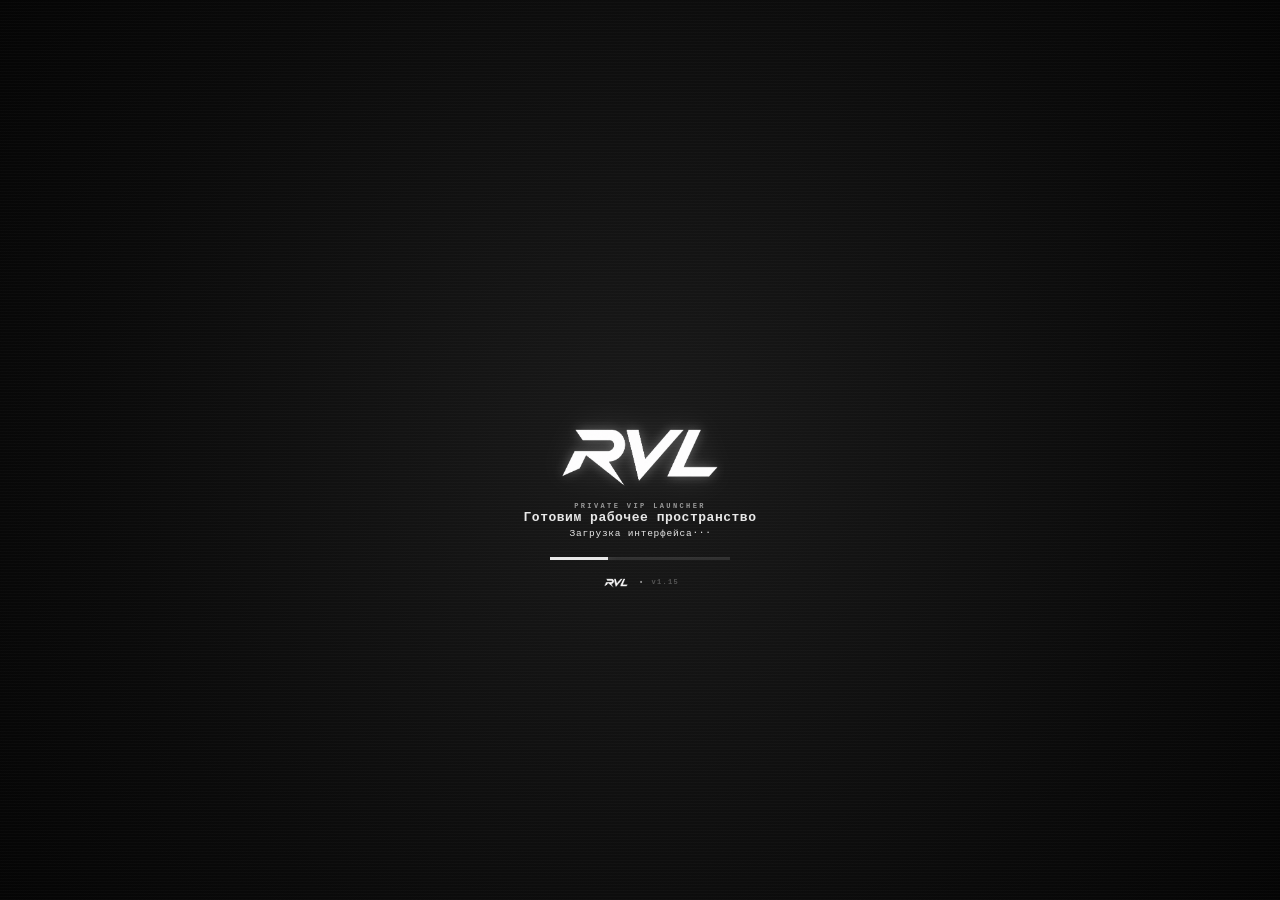
==== commit 14aa8870: "." ====
--- a/ui/index.html
+++ b/ui/index.html
@@ -112,6 +112,7 @@
   <input type="hidden" id="__cfg_avatars" value="1">
   <input type="hidden" id="__avatars_cleared" value="">
   <input type="hidden" id="__drag_req" value="0">
+  <input type="hidden" id="__edit_preset_id" value="">
 
   <!-- UNIVERSAL TOOLTIP -->
   <div class="app-tooltip" id="app-tooltip">
--- a/ui/style.css
+++ b/ui/style.css
@@ -14156,3 +14156,52 @@
     0%, 100% { box-shadow: 0 0 6px  rgba(232,232,232,0.22); }
     50%      { box-shadow: 0 0 14px rgba(232,232,232,0.48); }
 }
+
+/* ============================================================
+   §startup-logo-v7 — bigger logo + tasteful animations.
+   The user wanted the RVL logo on the loading screen to be
+   bigger, and to have visible-but-calm animations.
+   This block:
+   1. Doubles the logo size (132×48 → 200×72) so it reads clearly.
+   2. Adds a slow gentle "float" — the logo bobs up and down 4px
+      every 4s, like it's hovering.
+   3. Adds a "breathing" glow pulse — opacity 0.85→1.0 every 3s.
+   4. Adds a subtle "scale breathe" — 1.00 → 1.04 → 1.00 every 3s.
+   No rotating squares, no scanlines, no random particles —
+   just the logo calmly breathing.
+   ============================================================ */
+
+/* Bigger logo on the loading screen + update screen. */
+.startup-mark { height: 76px !important; line-height: 76px !important; }
+.startup-mark .startup-logo,
+.startup-mark .rvl-logo.startup-logo {
+    width: 200px !important;
+    height: 72px !important;
+    /* Slow float: 4px vertical bob every 4s. Uses transform so it stays
+       on the GPU compositor — no reflow. */
+    -ms-animation: rvl-logo-float-v7 4s ease-in-out infinite,
+                   rvl-logo-breathe-v7 3s ease-in-out infinite;
+    animation: rvl-logo-float-v7 4s ease-in-out infinite,
+               rvl-logo-breathe-v7 3s ease-in-out infinite;
+    /* Filter glow — animates opacity 0.85 → 1.0 with a soft drop-shadow. */
+    filter: drop-shadow(0 0 6px rgba(232,232,232,0.30))
+            drop-shadow(0 0 16px rgba(232,232,232,0.15));
+    -webkit-filter: drop-shadow(0 0 6px rgba(232,232,232,0.30))
+                    drop-shadow(0 0 16px rgba(232,232,232,0.15));
+}
+@keyframes rvl-logo-float-v7 {
+    0%, 100% { transform: translateY(0); }
+    50%      { transform: translateY(-4px); }
+}
+@-ms-keyframes rvl-logo-float-v7 {
+    0%, 100% { transform: translateY(0); }
+    50%      { transform: translateY(-4px); }
+}
+@keyframes rvl-logo-breathe-v7 {
+    0%, 100% { opacity: 0.88; transform: translateY(0) scale(1); }
+    50%      { opacity: 1.00; transform: translateY(-4px) scale(1.04); }
+}
+@-ms-keyframes rvl-logo-breathe-v7 {
+    0%, 100% { opacity: 0.88; transform: translateY(0) scale(1); }
+    50%      { opacity: 1.00; transform: translateY(-4px) scale(1.04); }
+}
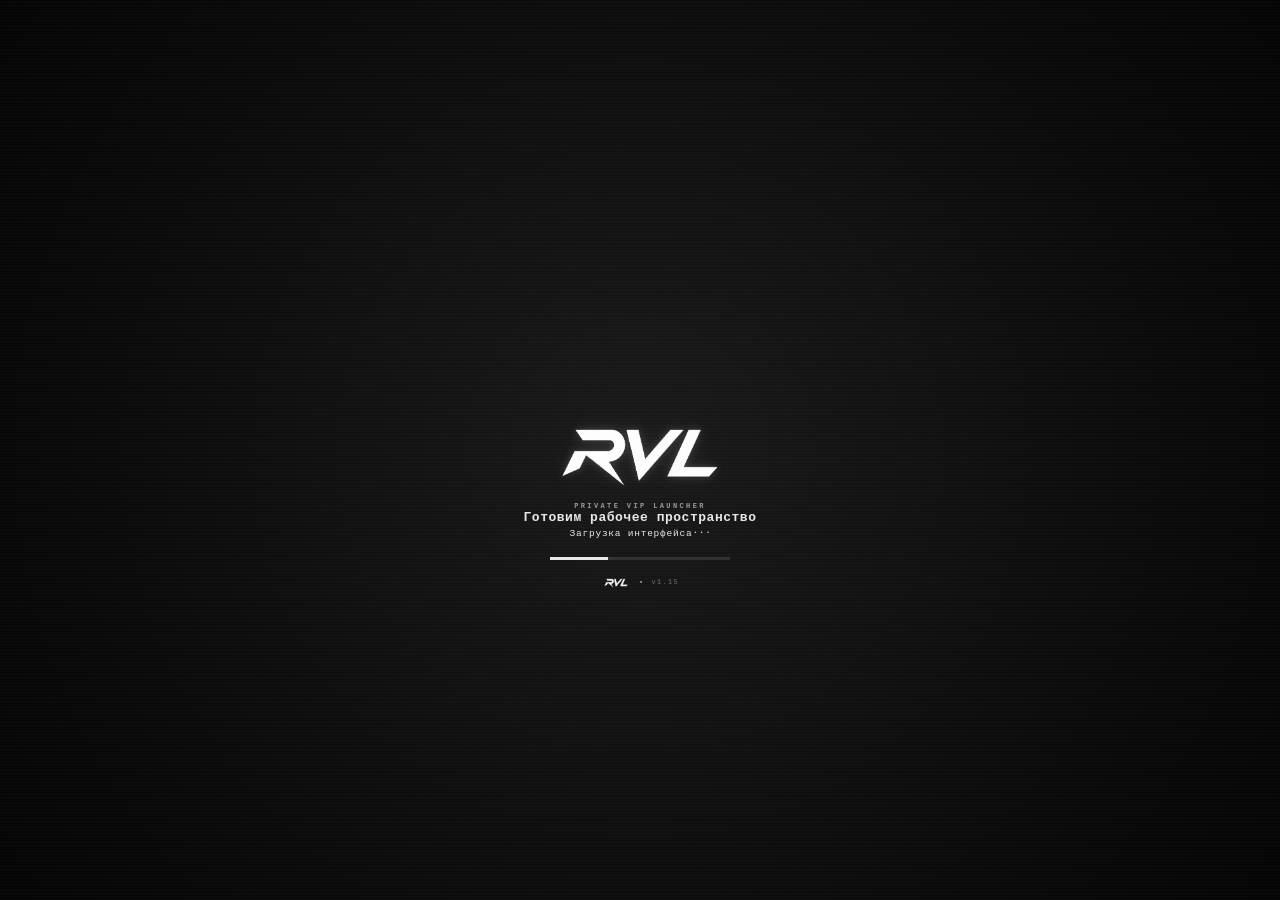
==== commit 8c80e156: "." ====
--- a/ui/index.html
+++ b/ui/index.html
@@ -13,7 +13,7 @@
       try {
         if (window.location.hash === "#settings-native") {
           document.documentElement.className = "settings-popup";
-        } else if (/^#(history|dashboard|backup|bulk|export|guide|groups|themes|new)-native$/.test(window.location.hash || "")) {
+        } else if (/^#(history|dashboard|backup|bulk|export|guide|groups|themes|new|edit)-native$/.test(window.location.hash || "")) {
           document.documentElement.className = "rvl-native-window";
         }
       } catch (e) {}
--- a/ui/style.css
+++ b/ui/style.css
@@ -12532,7 +12532,8 @@
 html.rvl-native-window .export-overlay,
 html.rvl-native-window .guide-overlay,
 html.rvl-native-window .grp-overlay,
-html.rvl-native-window .tp-overlay {
+html.rvl-native-window .tp-overlay,
+html.rvl-native-window .preset-edit-overlay {
     position: fixed;
     inset: 0;
     border-radius: 0;
@@ -12546,7 +12547,8 @@
 html.rvl-native-window .export-overlay,
 html.rvl-native-window .guide-overlay,
 html.rvl-native-window .grp-overlay,
-html.rvl-native-window .tp-overlay {
+html.rvl-native-window .tp-overlay,
+html.rvl-native-window .preset-edit-overlay {
     background: none;
 }
 html.rvl-native-window .history-modal,
@@ -12556,7 +12558,8 @@
 html.rvl-native-window .export-modal,
 html.rvl-native-window .guide-modal,
 html.rvl-native-window .grp-modal,
-html.rvl-native-window .tp-modal {
+html.rvl-native-window .tp-modal,
+html.rvl-native-window .preset-edit-modal {
     width: 100%;
     height: 100%;
     max-height: none;
@@ -12565,6 +12568,28 @@
     box-shadow: none;
     -ms-transform: none;
     transform: none;
+}
+html.rvl-native-window .preset-edit-modal {
+    display: flex;
+    flex-direction: column;
+    align-items: stretch;
+    overflow-x: hidden;
+    overflow-y: auto;
+    padding: 0 16px 16px;
+}
+html.rvl-native-window .preset-edit-header {
+    display: flex;
+    align-items: center;
+    flex: 0 0 auto;
+    min-height: 46px;
+    margin: 0 -16px 8px;
+    padding: 0 16px;
+    border-bottom: 1px solid #1A1A1A;
+    background: #0D0D0D;
+}
+html.rvl-native-window .preset-edit-title {
+    flex: 1 1 auto;
+    margin: 0;
 }
 /* The export preset list must use the whole body height instead of stopping
    at its in-modal 220px cap, which left a large dead area above the footer. */
@@ -14205,3 +14230,63 @@
     0%, 100% { opacity: 0.88; transform: translateY(0) scale(1); }
     50%      { opacity: 1.00; transform: translateY(-4px) scale(1.04); }
 }
+
+/* ============================================================
+   §startup-logo-v8 — calmer animations + outline-draw effect.
+   Per user feedback: the v7 breathe was too strong and the glow
+   was too thick. This block:
+   1. Reduces the breathe: opacity 0.94→1.00 (was 0.88→1.00),
+      scale 1.00→1.02 (was 1.00→1.04). Subtle, almost imperceptible.
+   2. Reduces the glow: drop-shadow 4px 12px at 0.18+0.08 (was
+      6px 16px at 0.30+0.15). Thinner halo.
+   3. Adds an "outline draw" effect — a thin white stroke slowly
+      traces the logo every 5s. Implemented as a CSS animation
+      on a -webkit-text-stroke (works in Edge WebView2). The
+      stroke fades in, holds, then fades out — no actual SVG
+      path animation needed.
+   ============================================================ */
+
+/* Override v7's stronger animations with calmer ones. */
+.startup-mark .startup-logo,
+.startup-mark .rvl-logo.startup-logo {
+    width: 200px !important;
+    height: 72px !important;
+    -ms-animation: rvl-logo-float-v8 4s ease-in-out infinite,
+                   rvl-logo-breathe-v8 3s ease-in-out infinite,
+                   rvl-logo-stroke-v8 5s ease-in-out infinite;
+    animation: rvl-logo-float-v8 4s ease-in-out infinite,
+               rvl-logo-breathe-v8 3s ease-in-out infinite,
+               rvl-logo-stroke-v8 5s ease-in-out infinite;
+    filter: drop-shadow(0 0 4px rgba(232,232,232,0.18))
+            drop-shadow(0 0 12px rgba(232,232,232,0.08));
+    -webkit-filter: drop-shadow(0 0 4px rgba(232,232,232,0.18))
+                    drop-shadow(0 0 12px rgba(232,232,232,0.08));
+}
+@keyframes rvl-logo-float-v8 {
+    0%, 100% { transform: translateY(0); }
+    50%      { transform: translateY(-3px); }
+}
+@-ms-keyframes rvl-logo-float-v8 {
+    0%, 100% { transform: translateY(0); }
+    50%      { transform: translateY(-3px); }
+}
+@keyframes rvl-logo-breathe-v8 {
+    0%, 100% { opacity: 0.94; transform: translateY(0) scale(1); }
+    50%      { opacity: 1.00; transform: translateY(-3px) scale(1.02); }
+}
+@-ms-keyframes rvl-logo-breathe-v8 {
+    0%, 100% { opacity: 0.94; transform: translateY(0) scale(1); }
+    50%      { opacity: 1.00; transform: translateY(-3px) scale(1.02); }
+}
+/* §outline-draw — the stroke fades in (0→0.7), holds, fades out.
+   Reads as "the outline is being drawn around the logo", every 5s.
+   -webkit-text-stroke works in Edge/Chromium (WebView2) — gives a
+   thin white outline that the opacity animation makes appear and
+   disappear. Older browsers without text-stroke just see no
+   change (graceful fallback). */
+@keyframes rvl-logo-stroke-v8 {
+    0%, 100% { -webkit-text-stroke: 0 transparent; }
+    20%      { -webkit-text-stroke: 0.5px rgba(232,232,232,0.45); }
+    50%      { -webkit-text-stroke: 1.0px rgba(232,232,232,0.7); }
+    80%      { -webkit-text-stroke: 0.5px rgba(232,232,232,0.45); }
+}
